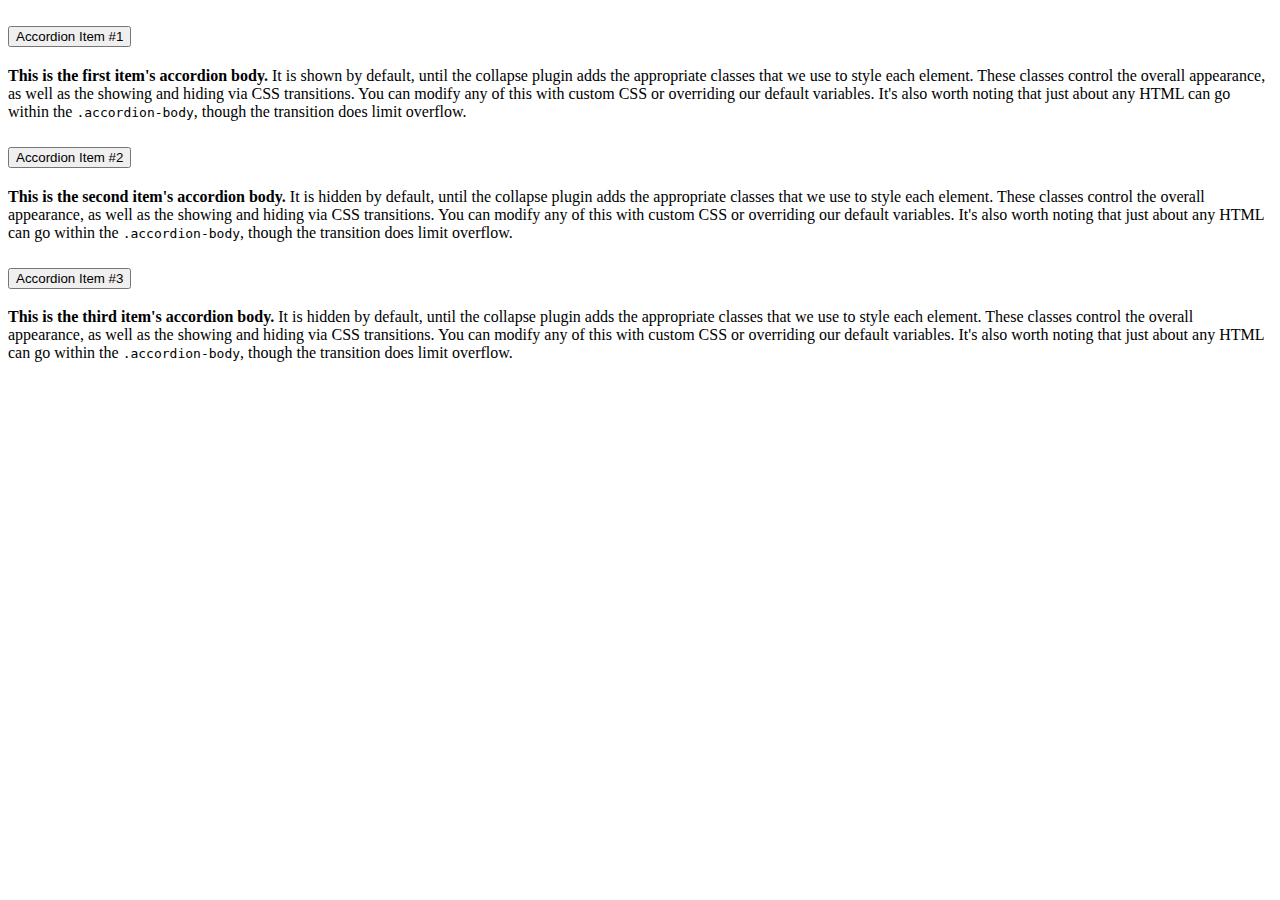
==== blog.html @ ddcfe2c9 "blog file added" ====
<!DOCTYPE html>
<html lang="en">
<head>
    <meta charset="UTF-8">
    <meta http-equiv="X-UA-Compatible" content="IE=edge">
    <meta name="viewport" content="width=device-width, initial-scale=1.0">
    <title>Ask and Get</title>
    <link href="https://cdn.jsdelivr.net/npm/bootstrap@5.2.1/dist/css/bootstrap.min.css" rel="stylesheet" integrity="sha384-iYQeCzEYFbKjA/T2uDLTpkwGzCiq6soy8tYaI1GyVh/UjpbCx/TYkiZhlZB6+fzT" crossorigin="anonymous">
</head>
<body>
    <div class="accordion" id="accordionExample">
        <div class="accordion-item">
          <h2 class="accordion-header" id="headingOne">
            <button class="accordion-button" type="button" data-bs-toggle="collapse" data-bs-target="#collapseOne" aria-expanded="true" aria-controls="collapseOne">
              Accordion Item #1
            </button>
          </h2>
          <div id="collapseOne" class="accordion-collapse collapse show" aria-labelledby="headingOne" data-bs-parent="#accordionExample">
            <div class="accordion-body">
              <strong>This is the first item's accordion body.</strong> It is shown by default, until the collapse plugin adds the appropriate classes that we use to style each element. These classes control the overall appearance, as well as the showing and hiding via CSS transitions. You can modify any of this with custom CSS or overriding our default variables. It's also worth noting that just about any HTML can go within the <code>.accordion-body</code>, though the transition does limit overflow.
            </div>
          </div>
        </div>
        <div class="accordion-item">
          <h2 class="accordion-header" id="headingTwo">
            <button class="accordion-button collapsed" type="button" data-bs-toggle="collapse" data-bs-target="#collapseTwo" aria-expanded="false" aria-controls="collapseTwo">
              Accordion Item #2
            </button>
          </h2>
          <div id="collapseTwo" class="accordion-collapse collapse" aria-labelledby="headingTwo" data-bs-parent="#accordionExample">
            <div class="accordion-body">
              <strong>This is the second item's accordion body.</strong> It is hidden by default, until the collapse plugin adds the appropriate classes that we use to style each element. These classes control the overall appearance, as well as the showing and hiding via CSS transitions. You can modify any of this with custom CSS or overriding our default variables. It's also worth noting that just about any HTML can go within the <code>.accordion-body</code>, though the transition does limit overflow.
            </div>
          </div>
        </div>
        <div class="accordion-item">
          <h2 class="accordion-header" id="headingThree">
            <button class="accordion-button collapsed" type="button" data-bs-toggle="collapse" data-bs-target="#collapseThree" aria-expanded="false" aria-controls="collapseThree">
              Accordion Item #3
            </button>
          </h2>
          <div id="collapseThree" class="accordion-collapse collapse" aria-labelledby="headingThree" data-bs-parent="#accordionExample">
            <div class="accordion-body">
              <strong>This is the third item's accordion body.</strong> It is hidden by default, until the collapse plugin adds the appropriate classes that we use to style each element. These classes control the overall appearance, as well as the showing and hiding via CSS transitions. You can modify any of this with custom CSS or overriding our default variables. It's also worth noting that just about any HTML can go within the <code>.accordion-body</code>, though the transition does limit overflow.
            </div>
          </div>
        </div>
      </div>

      <script src="https://cdn.jsdelivr.net/npm/bootstrap@5.2.1/dist/js/bootstrap.bundle.min.js" integrity="sha384-u1OknCvxWvY5kfmNBILK2hRnQC3Pr17a+RTT6rIHI7NnikvbZlHgTPOOmMi466C8" crossorigin="anonymous"></script>
</body>
</html>
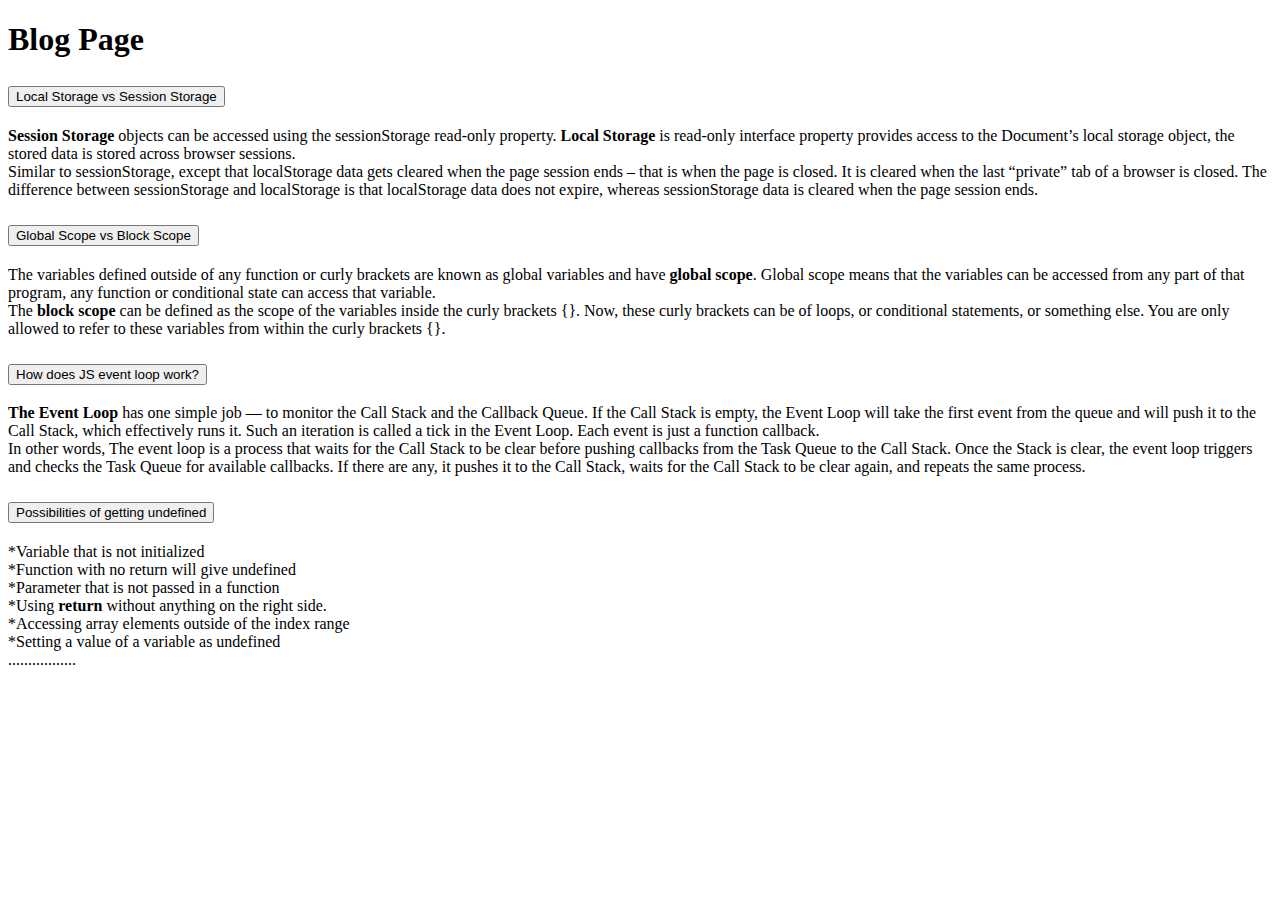
==== commit d41312af: "blog Q/A done" ====
--- a/blog.html
+++ b/blog.html
@@ -8,43 +8,72 @@
     <link href="https://cdn.jsdelivr.net/npm/bootstrap@5.2.1/dist/css/bootstrap.min.css" rel="stylesheet" integrity="sha384-iYQeCzEYFbKjA/T2uDLTpkwGzCiq6soy8tYaI1GyVh/UjpbCx/TYkiZhlZB6+fzT" crossorigin="anonymous">
 </head>
 <body>
-    <div class="accordion" id="accordionExample">
-        <div class="accordion-item">
+
+    <h1 class="text-center mt-5">Blog Page</h1>
+    <div class="accordion mt-5 container" id="accordionExample">
+        <div class="accordion-item center">
           <h2 class="accordion-header" id="headingOne">
             <button class="accordion-button" type="button" data-bs-toggle="collapse" data-bs-target="#collapseOne" aria-expanded="true" aria-controls="collapseOne">
-              Accordion Item #1
+              Local Storage vs Session Storage
             </button>
           </h2>
           <div id="collapseOne" class="accordion-collapse collapse show" aria-labelledby="headingOne" data-bs-parent="#accordionExample">
             <div class="accordion-body">
-              <strong>This is the first item's accordion body.</strong> It is shown by default, until the collapse plugin adds the appropriate classes that we use to style each element. These classes control the overall appearance, as well as the showing and hiding via CSS transitions. You can modify any of this with custom CSS or overriding our default variables. It's also worth noting that just about any HTML can go within the <code>.accordion-body</code>, though the transition does limit overflow.
+                <strong>Session Storage</strong> objects can be accessed using the sessionStorage read-only property.
+                <strong>Local Storage</strong> is read-only interface property provides access to the Document’s local storage object, the stored data is stored across browser sessions. 
+                <br>Similar to sessionStorage, except that localStorage data gets cleared when the page session ends – that is when the page is closed. It is cleared when the last “private” tab of a browser is closed.
+                 The difference between sessionStorage and localStorage is that localStorage data does not expire, whereas sessionStorage data is cleared when the page session ends.
             </div>
           </div>
         </div>
         <div class="accordion-item">
           <h2 class="accordion-header" id="headingTwo">
             <button class="accordion-button collapsed" type="button" data-bs-toggle="collapse" data-bs-target="#collapseTwo" aria-expanded="false" aria-controls="collapseTwo">
-              Accordion Item #2
+              Global Scope vs Block Scope
             </button>
           </h2>
           <div id="collapseTwo" class="accordion-collapse collapse" aria-labelledby="headingTwo" data-bs-parent="#accordionExample">
             <div class="accordion-body">
-              <strong>This is the second item's accordion body.</strong> It is hidden by default, until the collapse plugin adds the appropriate classes that we use to style each element. These classes control the overall appearance, as well as the showing and hiding via CSS transitions. You can modify any of this with custom CSS or overriding our default variables. It's also worth noting that just about any HTML can go within the <code>.accordion-body</code>, though the transition does limit overflow.
+                The variables defined outside of any function or curly brackets are known as global variables and have <strong>global scope</strong>. Global scope means that the variables can be accessed from any part of that program, any function or conditional state can access that variable.<br>
+                The <strong>block scope</strong> can be defined as the scope of the variables inside the curly brackets {}. Now, these curly brackets can be of loops, or conditional statements, or something else. You are only allowed to refer to these variables from within the curly brackets {}.
+
             </div>
           </div>
         </div>
         <div class="accordion-item">
           <h2 class="accordion-header" id="headingThree">
             <button class="accordion-button collapsed" type="button" data-bs-toggle="collapse" data-bs-target="#collapseThree" aria-expanded="false" aria-controls="collapseThree">
-              Accordion Item #3
+              How does JS event loop work?
             </button>
           </h2>
           <div id="collapseThree" class="accordion-collapse collapse" aria-labelledby="headingThree" data-bs-parent="#accordionExample">
             <div class="accordion-body">
-              <strong>This is the third item's accordion body.</strong> It is hidden by default, until the collapse plugin adds the appropriate classes that we use to style each element. These classes control the overall appearance, as well as the showing and hiding via CSS transitions. You can modify any of this with custom CSS or overriding our default variables. It's also worth noting that just about any HTML can go within the <code>.accordion-body</code>, though the transition does limit overflow.
+                <strong>The Event Loop</strong> has one simple job — to monitor the Call Stack and the Callback Queue. If the Call Stack is empty, the Event Loop will take the first event from the queue and will push it to the Call Stack, which effectively runs it.
+                Such an iteration is called a tick in the Event Loop. Each event is just a function callback.<br>
+                In other words, The event loop is a process that waits for the Call Stack to be clear before pushing callbacks from the Task Queue to the Call Stack. Once the Stack is clear, the event loop triggers and checks the Task Queue for available callbacks. If there are any, it pushes it to the Call Stack, waits for the Call Stack to be clear again, and repeats the same process.
             </div>
           </div>
         </div>
+        <div class="accordion-item">
+            <h2 class="accordion-header" id="headingFour">
+              <button class="accordion-button collapsed" type="button" data-bs-toggle="collapse" data-bs-target="#collapseFour" aria-expanded="false" aria-controls="collapseFour">
+                Possibilities of getting undefined
+              </button>
+            </h2>
+            <div id="collapseFour" class="accordion-collapse collapse" aria-labelledby="headingFour" data-bs-parent="#accordionExample">
+              <div class="accordion-body">
+                *Variable that is not initialized <br>
+                *Function with no return will give undefined<br>
+                *Parameter that is not passed in a function<br>
+                *Using<strong> return </strong>without anything on the right side.<br>
+                *Accessing array elements outside of the index range<br>
+                *Setting a value of a variable as undefined<br>
+                .................
+
+
+              </div>
+            </div>
+          </div>
       </div>
 
       <script src="https://cdn.jsdelivr.net/npm/bootstrap@5.2.1/dist/js/bootstrap.bundle.min.js" integrity="sha384-u1OknCvxWvY5kfmNBILK2hRnQC3Pr17a+RTT6rIHI7NnikvbZlHgTPOOmMi466C8" crossorigin="anonymous"></script>
